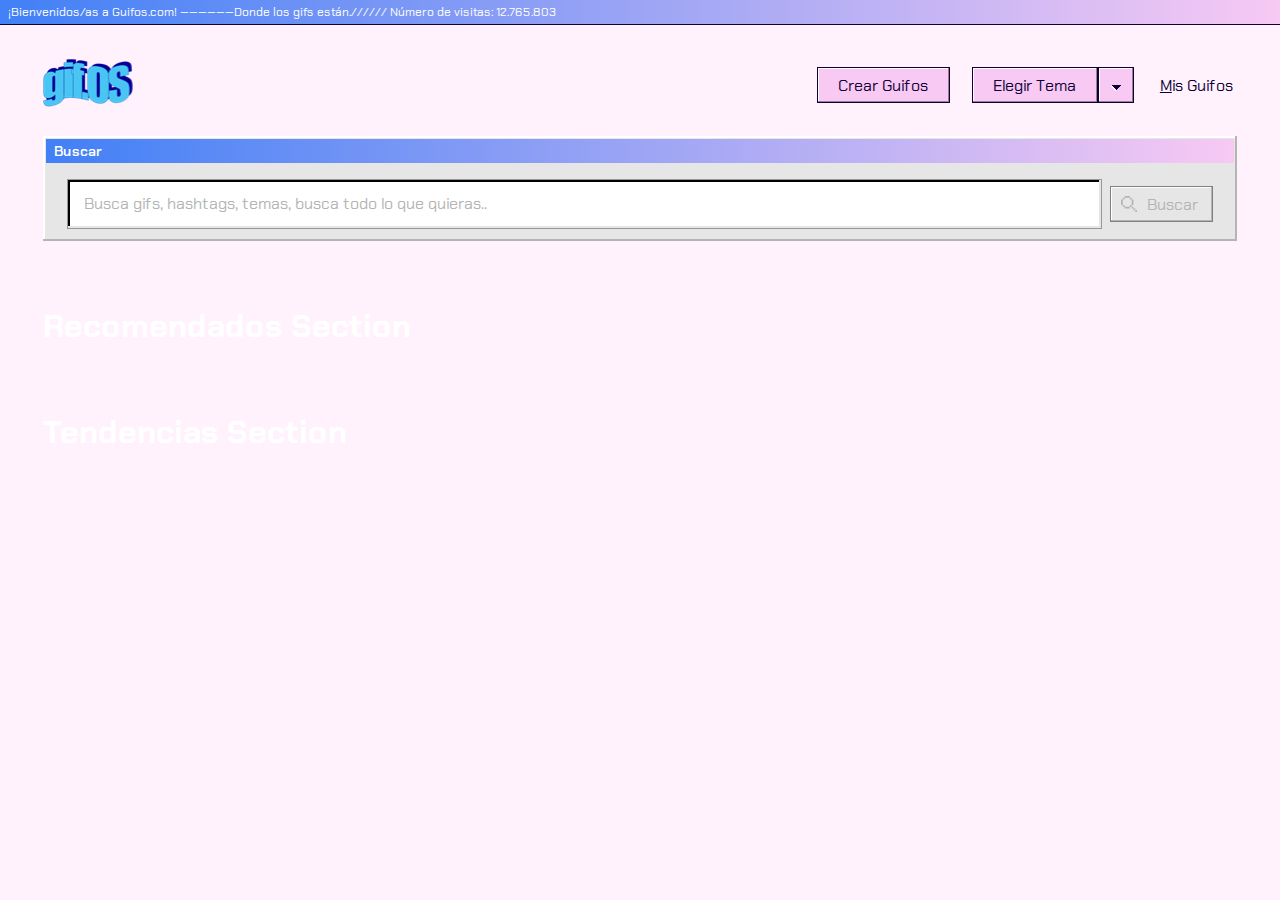
==== index.html @ 1733f55f "Added scroll styles" ====
<!DOCTYPE html>
<html lang="es">
<head>
    <meta charset="UTF-8">
    <meta name="viewport" content="width=device-width, initial-scale=1.0">
    <meta http-equiv="X-UA-Compatible" content="ie=edge">
    <title>Gif.OS</title>

    <link rel="stylesheet" href="styles.css" />
</head>
<body data-theme="default">
    <header class="gif-header">
        <div class="gif-div__title">¡Bienvenidos/as a Guifos.com! ——————Donde los gifs están.////// Número de visitas: 12.765.803</div>
        <div class="gif-container">
            <div id="gifOS_header-cont" class="gif-header-cont">
                <div class="gif-header__logo">
                    <a href="http://www.google.com">
                        <img id="gifOS_page-logo" src="assets/gifOF_logo.png" alt="GifOS Logo">
                    </a>
                </div>
                <div class="gif-header-cont__right">
                    <div class="gif-header-button">
                        <button class="gif-button__main">Crear Guifos</button>
                    </div>
                    <div id="gifOS_dropdown" class="gif-dropdown">
                        <div class="gif-header-button" style="display: flex;">
                            <button class="gif-button__main dropd">Elegir Tema</button>
                            <button class="gif-button__main dropd droparrow">
                                <svg width="10px" height="6px" viewBox="0 0 10 6" version="1.1" xmlns="http://www.w3.org/2000/svg" xmlns:xlink="http://www.w3.org/1999/xlink">
                                    <title>dropdown</title>
                                    <desc>Created with Sketch.</desc>
                                    <g id="Page-1" stroke="none" stroke-width="1" fill="none" fill-rule="evenodd">
                                        <g id="gifOS_misguifos" transform="translate(-1184.000000, -83.000000)">
                                            <g id="nav-bar" transform="translate(1.000000, 1.000000)">
                                                <g id="dropdown_tema_normal" transform="translate(1038.000000, 67.000000)">
                                                    <g id="dropdown" transform="translate(150.000000, 18.000000) rotate(-270.000000) translate(-150.000000, -18.000000) translate(147.000000, 13.000000)">
                                                        <path id="gifOS_arrow-b" d="M4,5 L4,6 L3,6 L3,7 L2,7 L2,8 L1,8 L1,9 L0,9 L0,0 L1,0 L1,1 L2,1 L2,2 L3,2 L3,3 L4,3 L4,4 L5,4 L5,5 L4,5 Z" id="back-copy" fill="#110038"></path>
                                                        <path id="gifOS_arrow-w" d="M1,9 L1,8 L2,8 L2,7 L3,7 L3,6 L4,6 L4,5 L6,5 L6,6 L5,6 L5,7 L4,7 L4,8 L3,8 L3,9 L2,9 L2,10 L1,10 L1,9 Z" id="Combined-Shape" fill="#FFFFFF"></path>
                                                    </g>
                                                </g>
                                            </g>
                                        </g>
                                    </g>
                                </svg>
                            </button>
                        </div>
                        <div id="gifOS_theme-options" class="gif-dropdown__options">
                            <div class="gif-theme-button gif-option-day" data-val="default" data-logo="assets/gifOF_logo.png">Sailor Day</div>
                            <div class="gif-theme-button gif-option-night" data-val="dark" data-logo="assets/gifOF_logo_dark.png">Sailor Night</div>
                        </div>
                    </div>
                    <div class="gif-header__link"><span style="text-decoration: underline;">M</span>is Guifos</div>
                </div>
            </div>
        </div>
    </header>

    <section class="gif-search">
        <div class="gif-container">
            <div class="gif-searchbox">
                <div class="gif-div__title section-title">Buscar</div>
                <div class="gif-searchform">
                    <form action="#">
                        <input type="text" placeholder="Busca gifs, hashtags, temas, busca todo lo que quieras.." id="search" name="search">
                        <div class="gif-center-helper">
                            <button type="submit" class="gif-button__main search git-button__inactive" disabled>
                                <span class="icon">
                                    <svg width="16px" height="16px" viewBox="0 0 16 16" version="1.1" xmlns="http://www.w3.org/2000/svg" xmlns:xlink="http://www.w3.org/1999/xlink">
                                        <title>lupa</title>
                                        <desc>Created with Sketch.</desc>
                                        <g id="Page-1" stroke="none" stroke-width="1" fill="none" fill-rule="evenodd">
                                            <g id="gifOS_resultados-de-busqueda" transform="translate(-1190.000000, -198.000000)" fill="#000000" fill-rule="nonzero">
                                                <g id="busqueda_inactive" transform="translate(100.000000, 143.000000)">
                                                    <g id="boton-buscar_-active" transform="translate(1080.000000, 45.000000)">
                                                        <g id="noun_Pixel-Search_644045" transform="translate(10.000000, 10.000000)">
                                                            <path d="M7.11111111,1.77777778 C5.92592593,1.77777778 4.74074074,1.77777778 3.55555556,1.77777778 L3.55555556,-3.77475828e-15 C5.33333333,-3.77475828e-15 7.11111111,-3.77475828e-15 8.88888889,-3.77475828e-15 L8.88888889,1.77777778 L7.11111111,1.77777778 Z M10.6666667,3.55555556 L8.88888889,3.55555556 L8.88888889,1.77777778 L10.6666667,1.77777778 L10.6666667,3.55555556 Z M10.6666667,10.6666667 L12.4444444,10.6666667 L12.4444444,12.4444444 L10.6666667,12.4444444 L10.6666667,10.6666667 Z M8.88888889,8.88888889 L10.6666667,8.88888889 L10.6666667,10.6666667 L8.88888889,10.6666667 L8.88888889,8.88888889 Z M10.6666667,7.11111111 C10.6666667,5.92592593 10.6666667,4.74074074 10.6666667,3.55555556 L12.4444444,3.55555556 C12.4444444,5.33333333 12.4444444,7.11111111 12.4444444,8.88888889 L10.6666667,8.88888889 L10.6666667,7.11111111 Z M3.55555556,1.77777778 L3.55555556,3.55555556 L1.77777778,3.55555556 L1.77777778,1.77777778 L3.55555556,1.77777778 Z M12.4444444,12.4444444 L14.2222222,12.4444444 L14.2222222,14.2222222 L12.4444444,14.2222222 L12.4444444,12.4444444 Z M14.2222222,14.2222222 L16,14.2222222 L16,16 L14.2222222,16 L14.2222222,14.2222222 Z M5.33333333,10.6666667 C6.51851852,10.6666667 7.7037037,10.6666667 8.88888889,10.6666667 L8.88888889,12.4444444 C7.11111111,12.4444444 5.33333333,12.4444444 3.55555556,12.4444444 L3.55555556,10.6666667 L5.33333333,10.6666667 Z M1.77777778,5.33333333 C1.77777778,6.51851852 1.77777778,7.7037037 1.77777778,8.88888889 L-2.02171613e-13,8.88888889 C-2.02171613e-13,7.11111111 -2.02171613e-13,5.33333333 -2.02171613e-13,3.55555556 L1.77777778,3.55555556 L1.77777778,5.33333333 Z M1.77777778,8.88888889 L3.55555556,8.88888889 L3.55555556,10.6666667 L1.77777778,10.6666667 L1.77777778,8.88888889 Z" id="lupa"></path>
                                                        </g>
                                                    </g>
                                                </g>
                                            </g>
                                        </g>
                                    </svg>
                                </span>Buscar
                            </button>
                        </div>
                    </form>
                </div>
            </div>
        </div>
    </section>

    <section class="gif-suggested">
        <div class="gif-container">
            <h1>Recomendados Section</h1>
        </div>
    </section>

    <section class="gif-trending">
        <div class="gif-container">
            <h1>Tendencias Section</h1>
        </div>
    </section>

</body>
<script text="javascript" src="js/index.js"></script>
</html>
---- styles.css ----
@import url("https://fonts.googleapis.com/css?family=Chakra+Petch:300,400,500,600,700&display=swap&subset=latin-ext");
/* line 1, styles/_colors.scss */
:root, [data-theme="default"] {
  --color-primary-light: #f7c9f3;
  --color-primary-dark: #4180f6;
  --bg-color: #fff2fd;
  --main-button-hover: #e6bbe2;
  --main-button-hover-box: #997d97;
  --color-font: #110038;
  --color-font-r: #ffffff;
  --color-button-hover-border: #110038;
  --box-color: #e6e6e6;
  --box-color-shadow1: #b4b4b4;
  --button-color-theme-inac: #f0f0f0; }

@supports (--css: variables) {
  /* line 17, styles/_colors.scss */
  [data-theme="dark"] {
    --color-primary-light: #ee3efe;
    --color-primary-dark: #2e32fb;
    --bg-color: #120031;
    --main-button-hover: #ce36db;
    --main-button-hover-box: #a72cb3;
    --color-font: #ffffff;
    --color-font-r: #110038;
    --color-button-hover-border: #110038;
    --box-color: #b4b4b4;
    --box-color-shadow1: #8f8f8f;
    --button-color-theme-inac: #cccccc; } }
/* line 1, styles/_main.scss */
* {
  margin: 0;
  padding: 0;
  border: none; }

/* line 7, styles/_main.scss */
body {
  font-family: "Chakra Petch", sans-serif;
  color: #ffffff;
  background-color: var(--bg-color); }

/* line 13, styles/_main.scss */
.gif-div__title {
  height: 1.5rem;
  box-shadow: 0 1px 0 0 #110038;
  background-image: linear-gradient(270deg, var(--color-primary-light), var(--color-primary-dark));
  font-size: 0.75rem;
  line-height: 1.5rem;
  color: #ffffff;
  letter-spacing: 0;
  padding: 0 0 0 0.5rem;
  overflow: hidden; }

/* line 26, styles/_main.scss */
.section-title {
  font-size: 0.88rem;
  font-weight: 600;
  box-shadow: none;
  margin: 0.2rem; }

/* line 33, styles/_main.scss */
.gif-center-helper {
  display: flex;
  flex-direction: column;
  justify-content: center; }

/* line 39, styles/_main.scss */
.gif-container {
  max-width: 74.63rem;
  margin: 0 auto; }

/* line 44, styles/_main.scss */
.gif-search, .gif-suggested, .gif-trending {
  margin: 0 0 4rem 0; }

/* line 1, styles/_buttons.scss */
.gif-button__main {
  background-color: var(--color-primary-light);
  border: 1px solid #110038;
  box-shadow: inset -1px -1px 0 0 var(--main-button-hover-box), inset 1px 1px 0 0 #ffffff;
  height: 2.25rem;
  font-family: inherit;
  font-size: inherit;
  line-height: 2.25rem;
  color: var(--color-font);
  align-content: center;
  padding: 0 1.3rem; }
  /* line 14, styles/_buttons.scss */
  .gif-button__main:hover {
    background-color: var(--main-button-hover);
    cursor: pointer;
    outline: 1px dotted #110038;
    outline-offset: -0.25rem;
    box-shadow: inset -1px -1px 0 0 var(--main-button-hover-box), inset 1px 1px 0 0 #ffffff; }
  /* line 22, styles/_buttons.scss */
  .gif-button__main:focus {
    outline: none; }
  /* line 26, styles/_buttons.scss */
  .gif-button__main .icon {
    display: inline-block;
    height: 100%;
    vertical-align: middle; }
    /* line 31, styles/_buttons.scss */
    .gif-button__main .icon svg {
      padding: 0 0.63rem 0 0; }
      /* line 34, styles/_buttons.scss */
      .gif-button__main .icon svg #gifOS_resultados-de-busqueda {
        fill: #110038; }

/* line 41, styles/_buttons.scss */
.clicked {
  background-color: var(--main-button-hover);
  cursor: pointer;
  outline: 1px dotted #110038;
  outline-offset: -0.25rem;
  box-shadow: inset -1px -1px 0 0 var(--main-button-hover-box), inset 1px 1px 0 0 #ffffff; }

/* line 49, styles/_buttons.scss */
.git-button__inactive {
  color: var(--box-color-shadow1);
  background-color: var(--box-color);
  border: 1px solid #808080;
  box-shadow: inset -1px -1px 0 0 #b4b4b4, inset 1px 1px 0 0 #ffffff; }
  /* line 57, styles/_buttons.scss */
  .git-button__inactive .icon svg #gifOS_resultados-de-busqueda {
    fill: var(--box-color-shadow1); }
  /* line 63, styles/_buttons.scss */
  .git-button__inactive:hover {
    outline: none;
    cursor: default;
    box-shadow: none;
    background-color: var(--box-color);
    box-shadow: inset -1px -1px 0 0 #b4b4b4, inset 1px 1px 0 0 #ffffff; }

/* line 73, styles/_buttons.scss */
.gif-header-button:hover .gif-button__main {
  background-color: var(--main-button-hover);
  box-shadow: inset -1px -1px 0 0 var(--main-button-hover-box), inset 1px 1px 0 0 #ffffff;
  cursor: pointer;
  outline: 1px dotted #110038;
  outline-offset: -0.25rem; }
/* line 81, styles/_buttons.scss */
.gif-header-button:focus {
  outline: none; }

/* line 86, styles/_buttons.scss */
.gif-theme-button {
  color: #110038;
  line-height: 2.25rem;
  height: 2.25rem;
  padding: 0 0 0 1rem;
  margin: 0.63rem 0.63rem 0.315rem 0.63rem;
  background: var(--button-color-theme-inac);
  border: 1px solid #808080;
  box-shadow: inset -1px -1px 0 0 #b4b4b4, inset 1px 1px 0 0 #ffffff; }
  /* line 96, styles/_buttons.scss */
  .gif-theme-button:hover {
    cursor: pointer; }

/* line 102, styles/_buttons.scss */
.gif-option-day:hover {
  background-color: #fff4fd;
  border: 1px solid #cca6c9;
  box-shadow: inset -1px -1px 0 0 #E6DCE4, inset 1px 1px 0 0 #ffffff; }

/* line 110, styles/_buttons.scss */
.gif-option-night:hover {
  color: #ffffff;
  background-color: #2e32fb;
  border: 1px solid rgba(51, 53, 143, 0.2);
  box-shadow: inset -1px -1px 0 0 #E6DCE4, inset 1px 1px 0 0 #ffffff; }

/* line 118, styles/_buttons.scss */
.droparrow {
  padding: 0;
  width: 2.25rem; }
  /* line 123, styles/_buttons.scss */
  .droparrow svg #gifOS_arrow-b {
    fill: var(--color-font); }
  /* line 127, styles/_buttons.scss */
  .droparrow svg #gifOS_arrow-w {
    fill: var(--color-font-r); }

/* line 1, styles/_header.scss */
.gif-header {
  margin: 0 0 1.5rem 0;
  position: sticky;
  top: 0;
  background-color: var(--bg-color); }
  /* line 7, styles/_header.scss */
  .gif-header .gif-header-cont {
    margin: 2.19rem 0 0 0;
    display: flex;
    justify-content: space-between;
    position: relative; }
    /* line 13, styles/_header.scss */
    .gif-header .gif-header-cont .gif-header-cont__right {
      position: absolute;
      display: flex;
      justify-content: space-between;
      right: 0;
      width: 26.28rem;
      top: 50%;
      -ms-transform: translateY(-50%);
      transform: translateY(-50%); }

/* line 26, styles/_header.scss */
.gif-header__link {
  height: 2.25rem;
  line-height: 2.25rem;
  color: var(--color-font);
  align-content: center;
  border: 1px solid transparent;
  padding: 0 0.2rem; }
  /* line 34, styles/_header.scss */
  .gif-header__link:hover {
    cursor: pointer;
    outline: 1px dotted var(--color-font);
    outline-offset: -0.25rem; }

/* line 41, styles/_header.scss */
.gif-dropdown {
  position: relative;
  overflow: hidden; }
  /* line 45, styles/_header.scss */
  .gif-dropdown .gif-dropdown__options {
    position: absolute;
    width: 100%;
    z-index: 2;
    background-color: var(--box-color);
    box-shadow: inset -2px -2px 0 0 var(--box-color-shadow1), inset 2px 2px 0 0 #ffffff;
    padding: 0 0 0.315rem 0;
    opacity: 0; }
  /* line 55, styles/_header.scss */
  .gif-dropdown .show {
    opacity: 1; }

/* line 60, styles/_header.scss */
.show {
  overflow: visible; }

/* line 64, styles/_header.scss */
.bottom-line {
  border-bottom: solid 1px var(--main-button-hover-box); }

/* line 1, styles/_search.scss */
.gif-searchbox {
  background-color: var(--box-color);
  box-shadow: inset -2px -2px 0 0 var(--box-color-shadow1), inset 2px 2px 0 0 #ffffff;
  padding-top: 0.01rem; }
  /* line 6, styles/_search.scss */
  .gif-searchbox .gif-searchform {
    padding: 0.75rem 1.2rem; }
    /* line 9, styles/_search.scss */
    .gif-searchbox .gif-searchform form {
      display: flex;
      justify-content: center; }
      /* line 13, styles/_search.scss */
      .gif-searchbox .gif-searchform form input {
        max-width: 88%;
        width: 100%;
        margin: 0 0.5rem 0 0;
        font-family: inherit;
        font-size: inherit;
        height: 3rem;
        padding: 0 0 0 1rem;
        border: 1px solid #979797;
        box-shadow: inset -2px -2px 0 0 #e6e6e6, inset 2px 2px 0 0 #000000;
        color: #110038; }
        /* line 26, styles/_search.scss */
        .gif-searchbox .gif-searchform form input::placeholder {
          color: #b4b4b4; }
        /* line 30, styles/_search.scss */
        .gif-searchbox .gif-searchform form input:focus {
          outline: none; }
      /* line 35, styles/_search.scss */
      .gif-searchbox .gif-searchform form .search {
        padding: 0 0.88rem 0 0.63rem; }

/*# sourceMappingURL=styles.css.map */
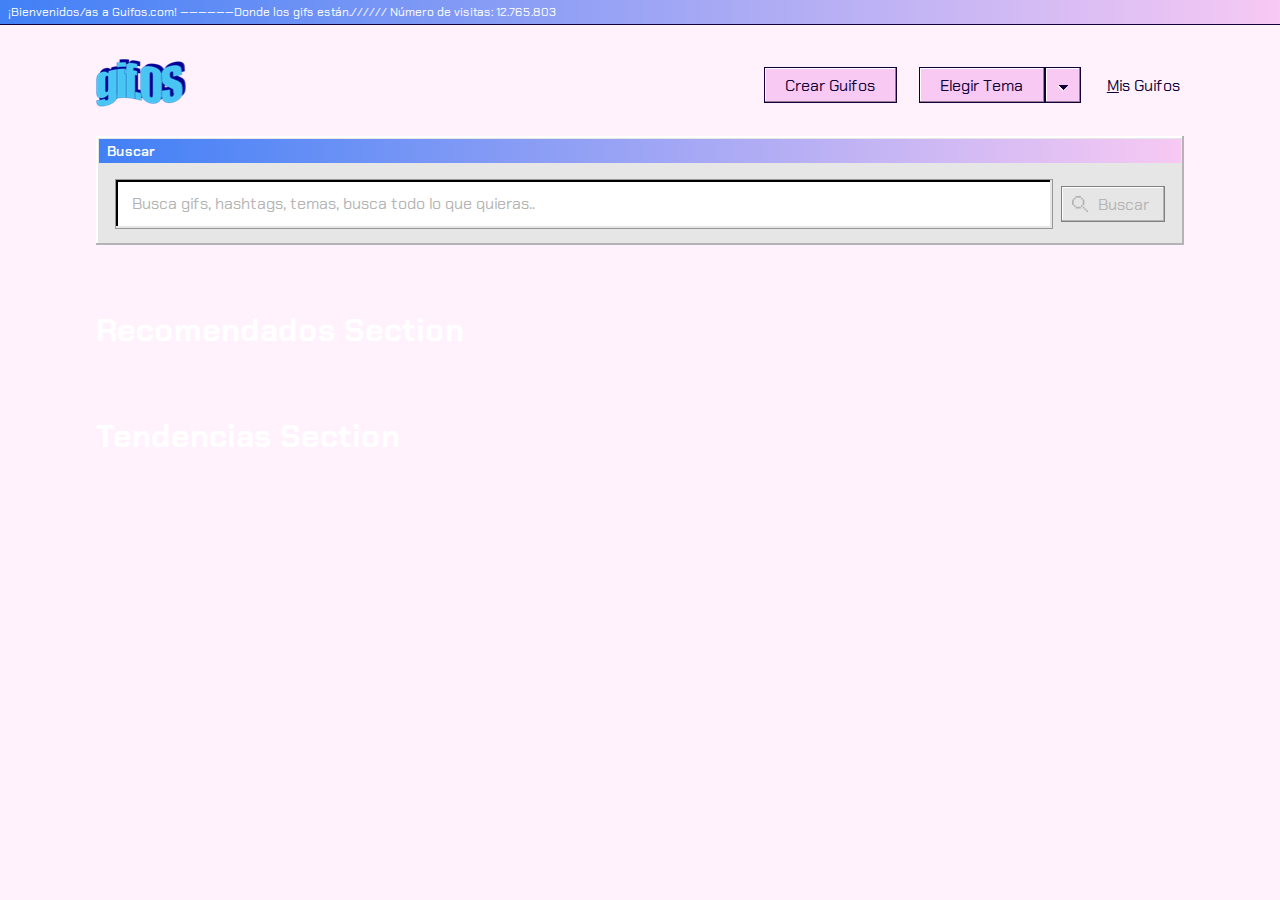
==== commit 36b527fb: "WIP Requests to api" ====
--- a/index.html
+++ b/index.html
@@ -34,8 +34,8 @@
                                             <g id="nav-bar" transform="translate(1.000000, 1.000000)">
                                                 <g id="dropdown_tema_normal" transform="translate(1038.000000, 67.000000)">
                                                     <g id="dropdown" transform="translate(150.000000, 18.000000) rotate(-270.000000) translate(-150.000000, -18.000000) translate(147.000000, 13.000000)">
-                                                        <path id="gifOS_arrow-b" d="M4,5 L4,6 L3,6 L3,7 L2,7 L2,8 L1,8 L1,9 L0,9 L0,0 L1,0 L1,1 L2,1 L2,2 L3,2 L3,3 L4,3 L4,4 L5,4 L5,5 L4,5 Z" id="back-copy" fill="#110038"></path>
-                                                        <path id="gifOS_arrow-w" d="M1,9 L1,8 L2,8 L2,7 L3,7 L3,6 L4,6 L4,5 L6,5 L6,6 L5,6 L5,7 L4,7 L4,8 L3,8 L3,9 L2,9 L2,10 L1,10 L1,9 Z" id="Combined-Shape" fill="#FFFFFF"></path>
+                                                        <path id="gifOS_arrow-b" d="M4,5 L4,6 L3,6 L3,7 L2,7 L2,8 L1,8 L1,9 L0,9 L0,0 L1,0 L1,1 L2,1 L2,2 L3,2 L3,3 L4,3 L4,4 L5,4 L5,5 L4,5 Z" fill="#110038"></path>
+                                                        <path id="gifOS_arrow-w" d="M1,9 L1,8 L2,8 L2,7 L3,7 L3,6 L4,6 L4,5 L6,5 L6,6 L5,6 L5,7 L4,7 L4,8 L3,8 L3,9 L2,9 L2,10 L1,10 L1,9 Z" fill="#FFFFFF"></path>
                                                     </g>
                                                 </g>
                                             </g>
@@ -45,8 +45,8 @@
                             </button>
                         </div>
                         <div id="gifOS_theme-options" class="gif-dropdown__options">
-                            <div class="gif-theme-button gif-option-day" data-val="default" data-logo="assets/gifOF_logo.png">Sailor Day</div>
-                            <div class="gif-theme-button gif-option-night" data-val="dark" data-logo="assets/gifOF_logo_dark.png">Sailor Night</div>
+                            <button class="gif-theme-button gif-option-day" data-val="default" data-logo="assets/gifOF_logo.png">Sailor Day</button>
+                            <button class="gif-theme-button gif-option-night" data-val="dark" data-logo="assets/gifOF_logo_dark.png">Sailor Night</button>
                         </div>
                     </div>
                     <div class="gif-header__link"><span style="text-decoration: underline;">M</span>is Guifos</div>
@@ -61,14 +61,14 @@
                 <div class="gif-div__title section-title">Buscar</div>
                 <div class="gif-searchform">
                     <form action="#">
-                        <input type="text" placeholder="Busca gifs, hashtags, temas, busca todo lo que quieras.." id="search" name="search">
+                        <input type="text" placeholder="Busca gifs, hashtags, temas, busca todo lo que quieras.." id="gifOS_search-box" name="search" autocomplete="off">
                         <div class="gif-center-helper">
-                            <button type="submit" class="gif-button__main search git-button__inactive" disabled>
+                            <button type="submit" class="gif-button__main search gif-button__inactive" id="gifOS_search-submit" disabled>
                                 <span class="icon">
                                     <svg width="16px" height="16px" viewBox="0 0 16 16" version="1.1" xmlns="http://www.w3.org/2000/svg" xmlns:xlink="http://www.w3.org/1999/xlink">
                                         <title>lupa</title>
                                         <desc>Created with Sketch.</desc>
-                                        <g id="Page-1" stroke="none" stroke-width="1" fill="none" fill-rule="evenodd">
+                                        <g id="Page-2" stroke="none" stroke-width="1" fill="none" fill-rule="evenodd">
                                             <g id="gifOS_resultados-de-busqueda" transform="translate(-1190.000000, -198.000000)" fill="#000000" fill-rule="nonzero">
                                                 <g id="busqueda_inactive" transform="translate(100.000000, 143.000000)">
                                                     <g id="boton-buscar_-active" transform="translate(1080.000000, 45.000000)">
@@ -84,6 +84,10 @@
                             </button>
                         </div>
                     </form>
+                </div>
+                <div id="gifOS_suggestions" class="gif-suggestions">
+                    <div id="gifOS_suggestions-items" class="gif-suggestions-items">
+                    </div>
                 </div>
             </div>
         </div>
@@ -101,6 +105,6 @@
         </div>
     </section>
 
+    <script type="module" src="js/index.js"></script>
 </body>
-<script text="javascript" src="js/index.js"></script>
 </html>--- a/styles.css
+++ b/styles.css
@@ -66,10 +66,11 @@
 
 /* line 39, styles/_main.scss */
 .gif-container {
+  width: 85%;
   max-width: 74.63rem;
   margin: 0 auto; }
 
-/* line 44, styles/_main.scss */
+/* line 45, styles/_main.scss */
 .gif-search, .gif-suggested, .gif-trending {
   margin: 0 0 4rem 0; }
 
@@ -105,7 +106,7 @@
       padding: 0 0.63rem 0 0; }
       /* line 34, styles/_buttons.scss */
       .gif-button__main .icon svg #gifOS_resultados-de-busqueda {
-        fill: #110038; }
+        fill: var(--color-font); }
 
 /* line 41, styles/_buttons.scss */
 .clicked {
@@ -116,16 +117,16 @@
   box-shadow: inset -1px -1px 0 0 var(--main-button-hover-box), inset 1px 1px 0 0 #ffffff; }
 
 /* line 49, styles/_buttons.scss */
-.git-button__inactive {
+.gif-button__inactive {
   color: var(--box-color-shadow1);
   background-color: var(--box-color);
   border: 1px solid #808080;
   box-shadow: inset -1px -1px 0 0 #b4b4b4, inset 1px 1px 0 0 #ffffff; }
   /* line 57, styles/_buttons.scss */
-  .git-button__inactive .icon svg #gifOS_resultados-de-busqueda {
+  .gif-button__inactive .icon svg #gifOS_resultados-de-busqueda {
     fill: var(--box-color-shadow1); }
   /* line 63, styles/_buttons.scss */
-  .git-button__inactive:hover {
+  .gif-button__inactive:hover {
     outline: none;
     cursor: default;
     box-shadow: none;
@@ -145,6 +146,10 @@
 
 /* line 86, styles/_buttons.scss */
 .gif-theme-button {
+  font: inherit;
+  text-align: left;
+  display: inherit;
+  width: -webkit-fill-available;
   color: #110038;
   line-height: 2.25rem;
   height: 2.25rem;
@@ -153,31 +158,52 @@
   background: var(--button-color-theme-inac);
   border: 1px solid #808080;
   box-shadow: inset -1px -1px 0 0 #b4b4b4, inset 1px 1px 0 0 #ffffff; }
-  /* line 96, styles/_buttons.scss */
+  /* line 100, styles/_buttons.scss */
   .gif-theme-button:hover {
     cursor: pointer; }
 
-/* line 102, styles/_buttons.scss */
+/* line 105, styles/_buttons.scss */
+.gif-suggestion-button {
+  font: inherit;
+  text-align: left;
+  display: inherit;
+  width: 100%;
+  color: #110038;
+  line-height: 2.25rem;
+  height: 2.25rem;
+  margin: 0 0 0.63rem 0;
+  padding-left: 1rem;
+  background: var(--button-color-theme-inac);
+  border: 1px solid #808080;
+  box-shadow: inset -1px -1px 0 0 #b4b4b4, inset 1px 1px 0 0 #ffffff; }
+  /* line 119, styles/_buttons.scss */
+  .gif-suggestion-button:hover, .gif-suggestion-button:focus {
+    cursor: pointer;
+    outline: 1px dotted #110038;
+    outline-offset: -0.25rem;
+    background-color: #dbdbdb; }
+
+/* line 128, styles/_buttons.scss */
 .gif-option-day:hover {
   background-color: #fff4fd;
   border: 1px solid #cca6c9;
-  box-shadow: inset -1px -1px 0 0 #E6DCE4, inset 1px 1px 0 0 #ffffff; }
-
-/* line 110, styles/_buttons.scss */
+  box-shadow: inset -1px -1px 0 0 #e6dce4, inset 1px 1px 0 0 #ffffff; }
+
+/* line 136, styles/_buttons.scss */
 .gif-option-night:hover {
   color: #ffffff;
   background-color: #2e32fb;
   border: 1px solid rgba(51, 53, 143, 0.2);
-  box-shadow: inset -1px -1px 0 0 #E6DCE4, inset 1px 1px 0 0 #ffffff; }
-
-/* line 118, styles/_buttons.scss */
+  box-shadow: inset -1px -1px 0 0 #e6dce4, inset 1px 1px 0 0 #ffffff; }
+
+/* line 144, styles/_buttons.scss */
 .droparrow {
   padding: 0;
   width: 2.25rem; }
-  /* line 123, styles/_buttons.scss */
+  /* line 149, styles/_buttons.scss */
   .droparrow svg #gifOS_arrow-b {
     fill: var(--color-font); }
-  /* line 127, styles/_buttons.scss */
+  /* line 153, styles/_buttons.scss */
   .droparrow svg #gifOS_arrow-w {
     fill: var(--color-font-r); }
 
@@ -203,8 +229,27 @@
       top: 50%;
       -ms-transform: translateY(-50%);
       transform: translateY(-50%); }
-
-/* line 26, styles/_header.scss */
+      /* line 23, styles/_header.scss */
+      .gif-header .gif-header-cont .gif-header-cont__right .gif-dropdown {
+        position: relative;
+        overflow: hidden; }
+        /* line 27, styles/_header.scss */
+        .gif-header .gif-header-cont .gif-header-cont__right .gif-dropdown .gif-dropdown__options {
+          position: absolute;
+          width: 100%;
+          z-index: 2;
+          background-color: var(--box-color);
+          box-shadow: inset -2px -2px 0 0 var(--box-color-shadow1), inset 2px 2px 0 0 #ffffff;
+          padding: 0 0 0.315rem 0;
+          display: none; }
+        /* line 37, styles/_header.scss */
+        .gif-header .gif-header-cont .gif-header-cont__right .gif-dropdown .show {
+          display: block; }
+      /* line 42, styles/_header.scss */
+      .gif-header .gif-header-cont .gif-header-cont__right .show {
+        overflow: visible; }
+
+/* line 49, styles/_header.scss */
 .gif-header__link {
   height: 2.25rem;
   line-height: 2.25rem;
@@ -212,32 +257,11 @@
   align-content: center;
   border: 1px solid transparent;
   padding: 0 0.2rem; }
-  /* line 34, styles/_header.scss */
+  /* line 57, styles/_header.scss */
   .gif-header__link:hover {
     cursor: pointer;
     outline: 1px dotted var(--color-font);
     outline-offset: -0.25rem; }
-
-/* line 41, styles/_header.scss */
-.gif-dropdown {
-  position: relative;
-  overflow: hidden; }
-  /* line 45, styles/_header.scss */
-  .gif-dropdown .gif-dropdown__options {
-    position: absolute;
-    width: 100%;
-    z-index: 2;
-    background-color: var(--box-color);
-    box-shadow: inset -2px -2px 0 0 var(--box-color-shadow1), inset 2px 2px 0 0 #ffffff;
-    padding: 0 0 0.315rem 0;
-    opacity: 0; }
-  /* line 55, styles/_header.scss */
-  .gif-dropdown .show {
-    opacity: 1; }
-
-/* line 60, styles/_header.scss */
-.show {
-  overflow: visible; }
 
 /* line 64, styles/_header.scss */
 .bottom-line {
@@ -250,12 +274,13 @@
   padding-top: 0.01rem; }
   /* line 6, styles/_search.scss */
   .gif-searchbox .gif-searchform {
-    padding: 0.75rem 1.2rem; }
-    /* line 9, styles/_search.scss */
+    padding: 0.75rem 1.2rem 1rem 1.2rem;
+    box-shadow: inset -2px -2px 0 0 var(--box-color-shadow1), inset 0 0 0 0 #ffffff; }
+    /* line 10, styles/_search.scss */
     .gif-searchbox .gif-searchform form {
       display: flex;
-      justify-content: center; }
-      /* line 13, styles/_search.scss */
+      justify-content: space-between; }
+      /* line 14, styles/_search.scss */
       .gif-searchbox .gif-searchform form input {
         max-width: 88%;
         width: 100%;
@@ -267,14 +292,30 @@
         border: 1px solid #979797;
         box-shadow: inset -2px -2px 0 0 #e6e6e6, inset 2px 2px 0 0 #000000;
         color: #110038; }
-        /* line 26, styles/_search.scss */
+        /* line 27, styles/_search.scss */
         .gif-searchbox .gif-searchform form input::placeholder {
           color: #b4b4b4; }
-        /* line 30, styles/_search.scss */
+        /* line 31, styles/_search.scss */
         .gif-searchbox .gif-searchform form input:focus {
           outline: none; }
-      /* line 35, styles/_search.scss */
+      /* line 36, styles/_search.scss */
       .gif-searchbox .gif-searchform form .search {
-        padding: 0 0.88rem 0 0.63rem; }
+        padding: 0 0.88rem 0 0.63rem;
+        min-width: 6.5rem; }
+  /* line 43, styles/_search.scss */
+  .gif-searchbox .gif-suggestions {
+    display: none;
+    width: 85%;
+    position: absolute;
+    overflow: auto;
+    background-color: var(--box-color);
+    box-shadow: inset -2px -2px 0 0 var(--box-color-shadow1), inset 2px 2px 0 0 #ffffff; }
+    /* line 51, styles/_search.scss */
+    .gif-searchbox .gif-suggestions .gif-suggestions-items {
+      padding: 1rem 8.3rem 0.37rem 1.2rem;
+      max-width: 86.6%; }
+  /* line 57, styles/_search.scss */
+  .gif-searchbox .show {
+    display: block; }
 
 /*# sourceMappingURL=styles.css.map */
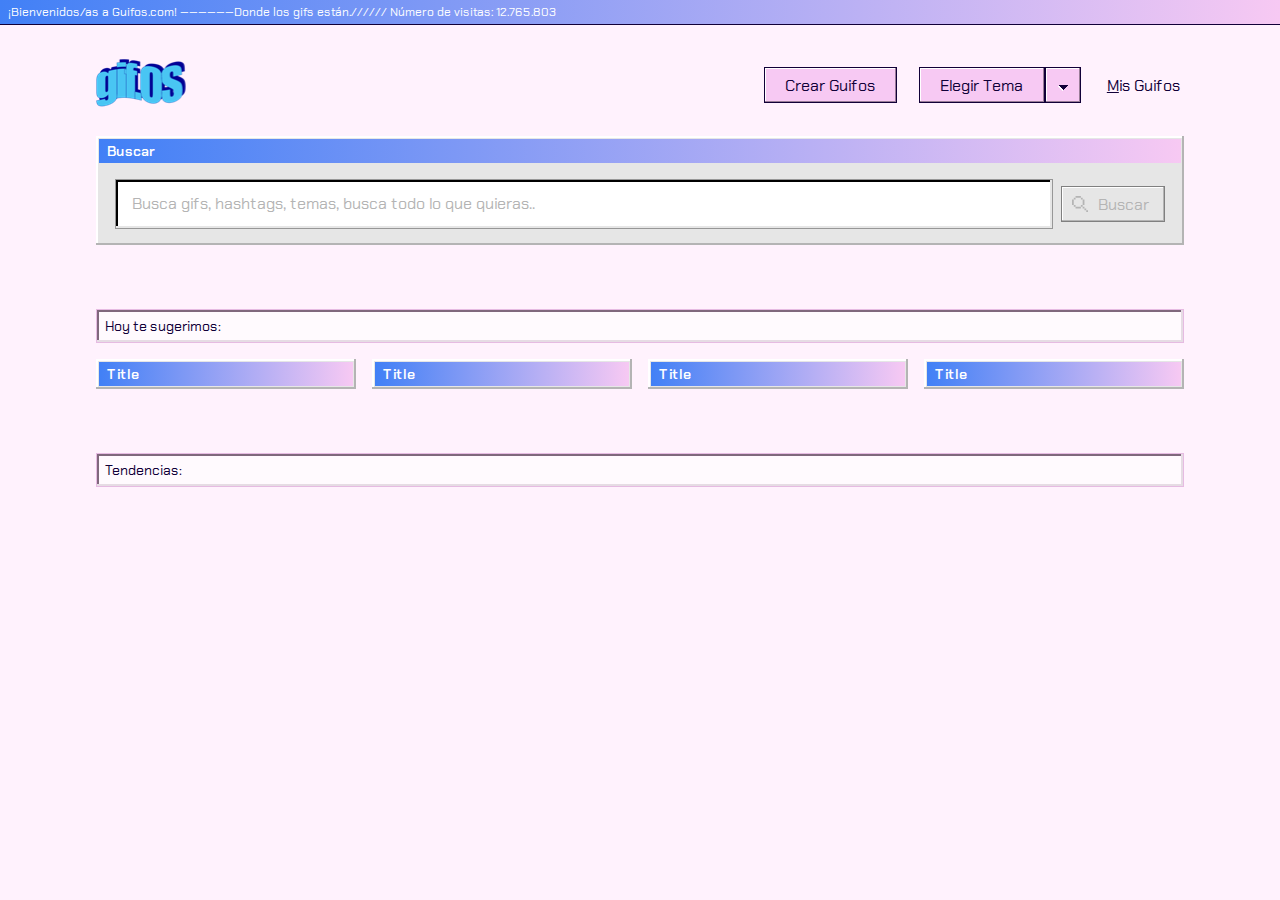
==== commit e85d72f6: "WIP Suggested gif section" ====
--- a/index.html
+++ b/index.html
@@ -85,9 +85,8 @@
                         </div>
                     </form>
                 </div>
-                <div id="gifOS_suggestions" class="gif-suggestions">
-                    <div id="gifOS_suggestions-items" class="gif-suggestions-items">
-                    </div>
+                <div id="gifOS_suggestions" class="gif-suggestions gif-container">
+                    <div id="gifOS_suggestions-items" class="gif-suggestions-items"></div>
                 </div>
             </div>
         </div>
@@ -95,13 +94,30 @@
 
     <section class="gif-suggested">
         <div class="gif-container">
-            <h1>Recomendados Section</h1>
+            <div class="gif-section__title">Hoy te sugerimos:</div>
+            <div class="gif-suggestion-grid">
+                <div class="gif-suggestion">
+                    <div class="gif-div__title section-title">Title</div>
+                </div>
+
+                <div class="gif-suggestion">
+                    <div class="gif-div__title section-title">Title</div>
+                </div>
+
+                <div class="gif-suggestion">
+                    <div class="gif-div__title section-title">Title</div>
+                </div>
+
+                <div class="gif-suggestion">
+                    <div class="gif-div__title section-title">Title</div>
+                </div>
+            </div>
         </div>
     </section>
 
     <section class="gif-trending">
         <div class="gif-container">
-            <h1>Tendencias Section</h1>
+            <div class="gif-section__title">Tendencias:</div>
         </div>
     </section>
 
--- a/styles.css
+++ b/styles.css
@@ -11,10 +11,13 @@
   --color-button-hover-border: #110038;
   --box-color: #e6e6e6;
   --box-color-shadow1: #b4b4b4;
-  --button-color-theme-inac: #f0f0f0; }
+  --button-color-theme-inac: #f0f0f0;
+  --section-title-border: #e6bbe2;
+  --section-title-shadow: #80687d;
+  --box-suggestion: #b4b4b4; }
 
 @supports (--css: variables) {
-  /* line 17, styles/_colors.scss */
+  /* line 20, styles/_colors.scss */
   [data-theme="dark"] {
     --color-primary-light: #ee3efe;
     --color-primary-dark: #2e32fb;
@@ -26,7 +29,10 @@
     --color-button-hover-border: #110038;
     --box-color: #b4b4b4;
     --box-color-shadow1: #8f8f8f;
-    --button-color-theme-inac: #cccccc; } }
+    --button-color-theme-inac: #cccccc;
+    --section-title-border: #2e32fb;
+    --section-title-shadow: #110038;
+    --box-suggestion: #5c5c5c; } }
 /* line 1, styles/_main.scss */
 * {
   margin: 0;
@@ -73,6 +79,19 @@
 /* line 45, styles/_main.scss */
 .gif-search, .gif-suggested, .gif-trending {
   margin: 0 0 4rem 0; }
+
+/* line 49, styles/_main.scss */
+.gif-section__title {
+  height: 2rem;
+  border: 1px solid var(--section-title-border);
+  box-shadow: inset -2px -2px 0 0 #e6dce4, inset 2px 2px 0 0 var(--section-title-shadow);
+  background-color: #fffafe;
+  font-size: 0.88rem;
+  line-height: 2rem;
+  color: #110038;
+  letter-spacing: 0;
+  padding: 0 0 0 0.5rem;
+  margin: 0 0 1rem 0; }
 
 /* line 1, styles/_buttons.scss */
 .gif-button__main {
@@ -305,17 +324,29 @@
   /* line 43, styles/_search.scss */
   .gif-searchbox .gif-suggestions {
     display: none;
-    width: 85%;
     position: absolute;
     overflow: auto;
     background-color: var(--box-color);
     box-shadow: inset -2px -2px 0 0 var(--box-color-shadow1), inset 2px 2px 0 0 #ffffff; }
-    /* line 51, styles/_search.scss */
+    /* line 50, styles/_search.scss */
     .gif-searchbox .gif-suggestions .gif-suggestions-items {
       padding: 1rem 8.3rem 0.37rem 1.2rem;
       max-width: 86.6%; }
-  /* line 57, styles/_search.scss */
+  /* line 56, styles/_search.scss */
   .gif-searchbox .show {
     display: block; }
 
+/* line 1, styles/_suggestions.scss */
+.gif-suggestion-grid {
+  display: grid;
+  grid-template-columns: calc(25% - 0.75rem) calc(25% - 0.75rem) calc(25% - 0.75rem) calc(25% - 0.75rem);
+  gap: 1rem; }
+
+/* line 7, styles/_suggestions.scss */
+.gif-suggestion {
+  max-width: 18rem;
+  max-height: 19.56rem;
+  background: var(--box-color);
+  box-shadow: inset -2px -2px 0 0 var(--box-suggestion), inset 2px 2px 0 0 #ffffff; }
+
 /*# sourceMappingURL=styles.css.map */
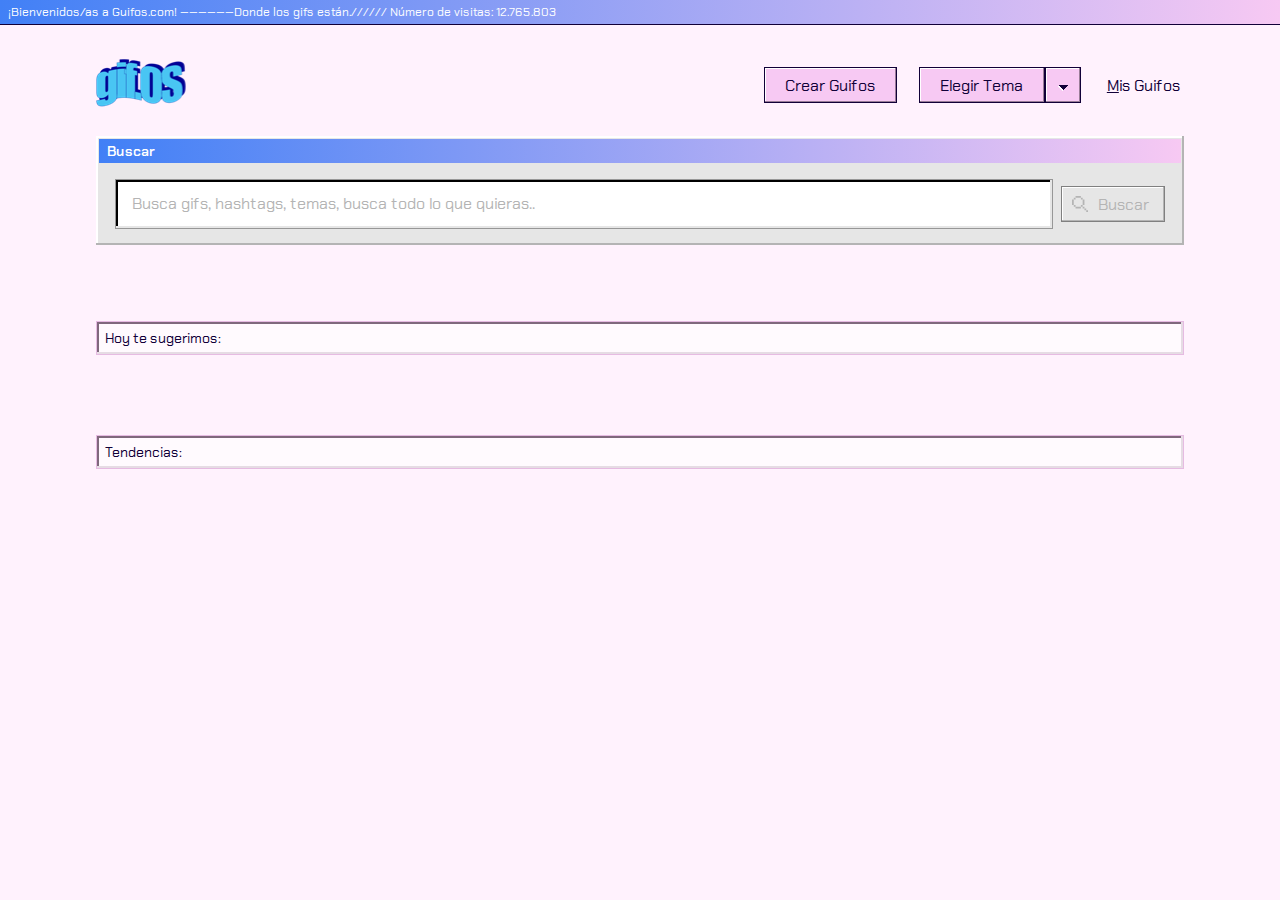
==== commit 99ed7c9f: "Included blue buttons" ====
--- a/index.html
+++ b/index.html
@@ -14,7 +14,7 @@
         <div class="gif-container">
             <div id="gifOS_header-cont" class="gif-header-cont">
                 <div class="gif-header__logo">
-                    <a href="http://www.google.com">
+                    <a href="/">
                         <img id="gifOS_page-logo" src="assets/gifOF_logo.png" alt="GifOS Logo">
                     </a>
                 </div>
@@ -85,39 +85,26 @@
                         </div>
                     </form>
                 </div>
-                <div id="gifOS_suggestions" class="gif-suggestions gif-container">
-                    <div id="gifOS_suggestions-items" class="gif-suggestions-items"></div>
+                <div id="gifOS_autocomplete" class="gif-autocomplete gif-container">
+                    <div id="gifOS_autocomplete-items" class="gif-autocomplete-items"></div>
                 </div>
             </div>
+            <div id="gifOS_sugg-buttons" class="gif-search__suggestions"></div>
         </div>
     </section>
 
-    <section class="gif-suggested">
+    <section id="gifOS_suggested-section" class="gif-suggested">
         <div class="gif-container">
             <div class="gif-section__title">Hoy te sugerimos:</div>
-            <div class="gif-suggestion-grid">
-                <div class="gif-suggestion">
-                    <div class="gif-div__title section-title">Title</div>
-                </div>
-
-                <div class="gif-suggestion">
-                    <div class="gif-div__title section-title">Title</div>
-                </div>
-
-                <div class="gif-suggestion">
-                    <div class="gif-div__title section-title">Title</div>
-                </div>
-
-                <div class="gif-suggestion">
-                    <div class="gif-div__title section-title">Title</div>
-                </div>
+            <div id="gifOS_suggested-grid" class="gif-suggestion-grid">
             </div>
         </div>
     </section>
 
     <section class="gif-trending">
         <div class="gif-container">
-            <div class="gif-section__title">Tendencias:</div>
+            <div id="gifOS_masonry-title" class="gif-section__title">Tendencias:</div>
+            <div id="gifOS_trending-masonry" class="gif-masonry"></div>
         </div>
     </section>
 
--- a/styles.css
+++ b/styles.css
@@ -1,5 +1,4 @@
 @import url("https://fonts.googleapis.com/css?family=Chakra+Petch:300,400,500,600,700&display=swap&subset=latin-ext");
-/* line 1, styles/_colors.scss */
 :root, [data-theme="default"] {
   --color-primary-light: #f7c9f3;
   --color-primary-dark: #4180f6;
@@ -14,10 +13,10 @@
   --button-color-theme-inac: #f0f0f0;
   --section-title-border: #e6bbe2;
   --section-title-shadow: #80687d;
-  --box-suggestion: #b4b4b4; }
+  --box-suggestion: #b4b4b4;
+  --button-blue-bg: #3a72db; }
 
 @supports (--css: variables) {
-  /* line 20, styles/_colors.scss */
   [data-theme="dark"] {
     --color-primary-light: #ee3efe;
     --color-primary-dark: #2e32fb;
@@ -32,20 +31,19 @@
     --button-color-theme-inac: #cccccc;
     --section-title-border: #2e32fb;
     --section-title-shadow: #110038;
-    --box-suggestion: #5c5c5c; } }
-/* line 1, styles/_main.scss */
+    --box-suggestion: #5c5c5c;
+    --button-blue-bg: #2629cc; } }
 * {
   margin: 0;
   padding: 0;
   border: none; }
 
-/* line 7, styles/_main.scss */
 body {
   font-family: "Chakra Petch", sans-serif;
   color: #ffffff;
-  background-color: var(--bg-color); }
-
-/* line 13, styles/_main.scss */
+  background-color: var(--bg-color);
+  height: 100%; }
+
 .gif-div__title {
   height: 1.5rem;
   box-shadow: 0 1px 0 0 #110038;
@@ -57,30 +55,25 @@
   padding: 0 0 0 0.5rem;
   overflow: hidden; }
 
-/* line 26, styles/_main.scss */
 .section-title {
   font-size: 0.88rem;
   font-weight: 600;
   box-shadow: none;
   margin: 0.2rem; }
 
-/* line 33, styles/_main.scss */
 .gif-center-helper {
   display: flex;
   flex-direction: column;
   justify-content: center; }
 
-/* line 39, styles/_main.scss */
 .gif-container {
   width: 85%;
   max-width: 74.63rem;
   margin: 0 auto; }
 
-/* line 45, styles/_main.scss */
 .gif-search, .gif-suggested, .gif-trending {
   margin: 0 0 4rem 0; }
 
-/* line 49, styles/_main.scss */
 .gif-section__title {
   height: 2rem;
   border: 1px solid var(--section-title-border);
@@ -93,7 +86,6 @@
   padding: 0 0 0 0.5rem;
   margin: 0 0 1rem 0; }
 
-/* line 1, styles/_buttons.scss */
 .gif-button__main {
   background-color: var(--color-primary-light);
   border: 1px solid #110038;
@@ -105,29 +97,23 @@
   color: var(--color-font);
   align-content: center;
   padding: 0 1.3rem; }
-  /* line 14, styles/_buttons.scss */
   .gif-button__main:hover {
     background-color: var(--main-button-hover);
     cursor: pointer;
     outline: 1px dotted #110038;
     outline-offset: -0.25rem;
     box-shadow: inset -1px -1px 0 0 var(--main-button-hover-box), inset 1px 1px 0 0 #ffffff; }
-  /* line 22, styles/_buttons.scss */
   .gif-button__main:focus {
     outline: none; }
-  /* line 26, styles/_buttons.scss */
   .gif-button__main .icon {
     display: inline-block;
     height: 100%;
     vertical-align: middle; }
-    /* line 31, styles/_buttons.scss */
     .gif-button__main .icon svg {
       padding: 0 0.63rem 0 0; }
-      /* line 34, styles/_buttons.scss */
       .gif-button__main .icon svg #gifOS_resultados-de-busqueda {
         fill: var(--color-font); }
 
-/* line 41, styles/_buttons.scss */
 .clicked {
   background-color: var(--main-button-hover);
   cursor: pointer;
@@ -135,16 +121,13 @@
   outline-offset: -0.25rem;
   box-shadow: inset -1px -1px 0 0 var(--main-button-hover-box), inset 1px 1px 0 0 #ffffff; }
 
-/* line 49, styles/_buttons.scss */
 .gif-button__inactive {
   color: var(--box-color-shadow1);
   background-color: var(--box-color);
   border: 1px solid #808080;
   box-shadow: inset -1px -1px 0 0 #b4b4b4, inset 1px 1px 0 0 #ffffff; }
-  /* line 57, styles/_buttons.scss */
   .gif-button__inactive .icon svg #gifOS_resultados-de-busqueda {
     fill: var(--box-color-shadow1); }
-  /* line 63, styles/_buttons.scss */
   .gif-button__inactive:hover {
     outline: none;
     cursor: default;
@@ -152,18 +135,15 @@
     background-color: var(--box-color);
     box-shadow: inset -1px -1px 0 0 #b4b4b4, inset 1px 1px 0 0 #ffffff; }
 
-/* line 73, styles/_buttons.scss */
 .gif-header-button:hover .gif-button__main {
   background-color: var(--main-button-hover);
   box-shadow: inset -1px -1px 0 0 var(--main-button-hover-box), inset 1px 1px 0 0 #ffffff;
   cursor: pointer;
   outline: 1px dotted #110038;
   outline-offset: -0.25rem; }
-/* line 81, styles/_buttons.scss */
 .gif-header-button:focus {
   outline: none; }
 
-/* line 86, styles/_buttons.scss */
 .gif-theme-button {
   font: inherit;
   text-align: left;
@@ -177,12 +157,10 @@
   background: var(--button-color-theme-inac);
   border: 1px solid #808080;
   box-shadow: inset -1px -1px 0 0 #b4b4b4, inset 1px 1px 0 0 #ffffff; }
-  /* line 100, styles/_buttons.scss */
   .gif-theme-button:hover {
     cursor: pointer; }
 
-/* line 105, styles/_buttons.scss */
-.gif-suggestion-button {
+.gif-autocomplete-button {
   font: inherit;
   text-align: left;
   display: inherit;
@@ -195,50 +173,63 @@
   background: var(--button-color-theme-inac);
   border: 1px solid #808080;
   box-shadow: inset -1px -1px 0 0 #b4b4b4, inset 1px 1px 0 0 #ffffff; }
-  /* line 119, styles/_buttons.scss */
-  .gif-suggestion-button:hover, .gif-suggestion-button:focus {
+  .gif-autocomplete-button:hover, .gif-autocomplete-button:focus {
     cursor: pointer;
     outline: 1px dotted #110038;
     outline-offset: -0.25rem;
     background-color: #dbdbdb; }
 
-/* line 128, styles/_buttons.scss */
 .gif-option-day:hover {
   background-color: #fff4fd;
   border: 1px solid #cca6c9;
   box-shadow: inset -1px -1px 0 0 #e6dce4, inset 1px 1px 0 0 #ffffff; }
 
-/* line 136, styles/_buttons.scss */
 .gif-option-night:hover {
   color: #ffffff;
   background-color: #2e32fb;
   border: 1px solid rgba(51, 53, 143, 0.2);
   box-shadow: inset -1px -1px 0 0 #e6dce4, inset 1px 1px 0 0 #ffffff; }
 
-/* line 144, styles/_buttons.scss */
+.gif-button-blue {
+  height: 2.13rem;
+  align-content: center;
+  padding: 0 0.75rem 0rem 0.44rem;
+  font-family: inherit;
+  font-size: 0.88rem;
+  line-height: 2.13rem;
+  color: #ffffff;
+  background: var(--color-primary-dark);
+  border: 1px solid #4c2f99;
+  box-shadow: inset -1px -1px 0 0 #284f99, inset 1px 1px 0 0 #ffffff; }
+  .gif-button-blue:hover {
+    background: var(--button-blue-bg);
+    cursor: pointer;
+    outline: 1px dotted #110038;
+    outline-offset: -0.25rem;
+    border: 1px solid #4c2f99;
+    box-shadow: inset -1px -1px 0 0 #284f99, inset 1px 1px 0 0 #ffffff; }
+  .gif-button-blue:focus {
+    outline: none; }
+
 .droparrow {
   padding: 0;
   width: 2.25rem; }
-  /* line 149, styles/_buttons.scss */
   .droparrow svg #gifOS_arrow-b {
     fill: var(--color-font); }
-  /* line 153, styles/_buttons.scss */
   .droparrow svg #gifOS_arrow-w {
     fill: var(--color-font-r); }
 
-/* line 1, styles/_header.scss */
 .gif-header {
+  z-index: 5;
   margin: 0 0 1.5rem 0;
   position: sticky;
   top: 0;
   background-color: var(--bg-color); }
-  /* line 7, styles/_header.scss */
   .gif-header .gif-header-cont {
     margin: 2.19rem 0 0 0;
     display: flex;
     justify-content: space-between;
     position: relative; }
-    /* line 13, styles/_header.scss */
     .gif-header .gif-header-cont .gif-header-cont__right {
       position: absolute;
       display: flex;
@@ -248,11 +239,9 @@
       top: 50%;
       -ms-transform: translateY(-50%);
       transform: translateY(-50%); }
-      /* line 23, styles/_header.scss */
       .gif-header .gif-header-cont .gif-header-cont__right .gif-dropdown {
         position: relative;
         overflow: hidden; }
-        /* line 27, styles/_header.scss */
         .gif-header .gif-header-cont .gif-header-cont__right .gif-dropdown .gif-dropdown__options {
           position: absolute;
           width: 100%;
@@ -261,14 +250,11 @@
           box-shadow: inset -2px -2px 0 0 var(--box-color-shadow1), inset 2px 2px 0 0 #ffffff;
           padding: 0 0 0.315rem 0;
           display: none; }
-        /* line 37, styles/_header.scss */
         .gif-header .gif-header-cont .gif-header-cont__right .gif-dropdown .show {
           display: block; }
-      /* line 42, styles/_header.scss */
       .gif-header .gif-header-cont .gif-header-cont__right .show {
         overflow: visible; }
 
-/* line 49, styles/_header.scss */
 .gif-header__link {
   height: 2.25rem;
   line-height: 2.25rem;
@@ -276,30 +262,24 @@
   align-content: center;
   border: 1px solid transparent;
   padding: 0 0.2rem; }
-  /* line 57, styles/_header.scss */
   .gif-header__link:hover {
     cursor: pointer;
     outline: 1px dotted var(--color-font);
     outline-offset: -0.25rem; }
 
-/* line 64, styles/_header.scss */
 .bottom-line {
   border-bottom: solid 1px var(--main-button-hover-box); }
 
-/* line 1, styles/_search.scss */
 .gif-searchbox {
   background-color: var(--box-color);
   box-shadow: inset -2px -2px 0 0 var(--box-color-shadow1), inset 2px 2px 0 0 #ffffff;
   padding-top: 0.01rem; }
-  /* line 6, styles/_search.scss */
   .gif-searchbox .gif-searchform {
     padding: 0.75rem 1.2rem 1rem 1.2rem;
     box-shadow: inset -2px -2px 0 0 var(--box-color-shadow1), inset 0 0 0 0 #ffffff; }
-    /* line 10, styles/_search.scss */
     .gif-searchbox .gif-searchform form {
       display: flex;
       justify-content: space-between; }
-      /* line 14, styles/_search.scss */
       .gif-searchbox .gif-searchform form input {
         max-width: 88%;
         width: 100%;
@@ -311,42 +291,76 @@
         border: 1px solid #979797;
         box-shadow: inset -2px -2px 0 0 #e6e6e6, inset 2px 2px 0 0 #000000;
         color: #110038; }
-        /* line 27, styles/_search.scss */
         .gif-searchbox .gif-searchform form input::placeholder {
           color: #b4b4b4; }
-        /* line 31, styles/_search.scss */
         .gif-searchbox .gif-searchform form input:focus {
           outline: none; }
-      /* line 36, styles/_search.scss */
       .gif-searchbox .gif-searchform form .search {
         padding: 0 0.88rem 0 0.63rem;
         min-width: 6.5rem; }
-  /* line 43, styles/_search.scss */
-  .gif-searchbox .gif-suggestions {
+  .gif-searchbox .gif-autocomplete {
+    z-index: 2;
     display: none;
     position: absolute;
     overflow: auto;
     background-color: var(--box-color);
     box-shadow: inset -2px -2px 0 0 var(--box-color-shadow1), inset 2px 2px 0 0 #ffffff; }
-    /* line 50, styles/_search.scss */
-    .gif-searchbox .gif-suggestions .gif-suggestions-items {
+    .gif-searchbox .gif-autocomplete .gif-autocomplete-items {
       padding: 1rem 8.3rem 0.37rem 1.2rem;
       max-width: 86.6%; }
-  /* line 56, styles/_search.scss */
   .gif-searchbox .show {
     display: block; }
 
-/* line 1, styles/_suggestions.scss */
+.gif-search__suggestions {
+  display: flex;
+  padding: 0.75rem 0 0 0; }
+  .gif-search__suggestions button {
+    margin: 0 0.5rem 0 0; }
+
 .gif-suggestion-grid {
   display: grid;
   grid-template-columns: calc(25% - 0.75rem) calc(25% - 0.75rem) calc(25% - 0.75rem) calc(25% - 0.75rem);
   gap: 1rem; }
 
-/* line 7, styles/_suggestions.scss */
 .gif-suggestion {
+  position: relative;
   max-width: 18rem;
   max-height: 19.56rem;
   background: var(--box-color);
   box-shadow: inset -2px -2px 0 0 var(--box-suggestion), inset 2px 2px 0 0 #ffffff; }
+  .gif-suggestion .gif-suggestion__button {
+    position: absolute;
+    bottom: 0.8rem;
+    left: 0.8rem; }
+
+.gif-div__image-sug {
+  position: relative;
+  margin: 0 0.2rem 0.2rem 0.2rem;
+  overflow: hidden;
+  height: 17.5rem; }
+  .gif-div__image-sug img {
+    position: absolute;
+    left: 50%;
+    top: 50%;
+    transform: translateY(-50%) translateX(-50%);
+    -webkit-transform: translateY(-50%) translateX(-50%);
+    height: 17.5rem;
+    min-width: 17.5rem; }
+
+.gif-masonry {
+  columns: 4 17.5rem;
+  column-gap: 1rem;
+  height: 100%; }
+  .gif-masonry div {
+    margin: 0 0 1rem 0;
+    width: 17.5rem;
+    height: auto; }
+    .gif-masonry div:hover {
+      background: var(--box-color);
+      box-shadow: inset -2px -2px 0 0 var(--box-suggestion), inset 2px 2px 0 0 #ffffff; }
+    .gif-masonry div img {
+      width: 17rem;
+      padding: 0.25rem;
+      vertical-align: top; }
 
 /*# sourceMappingURL=styles.css.map */
